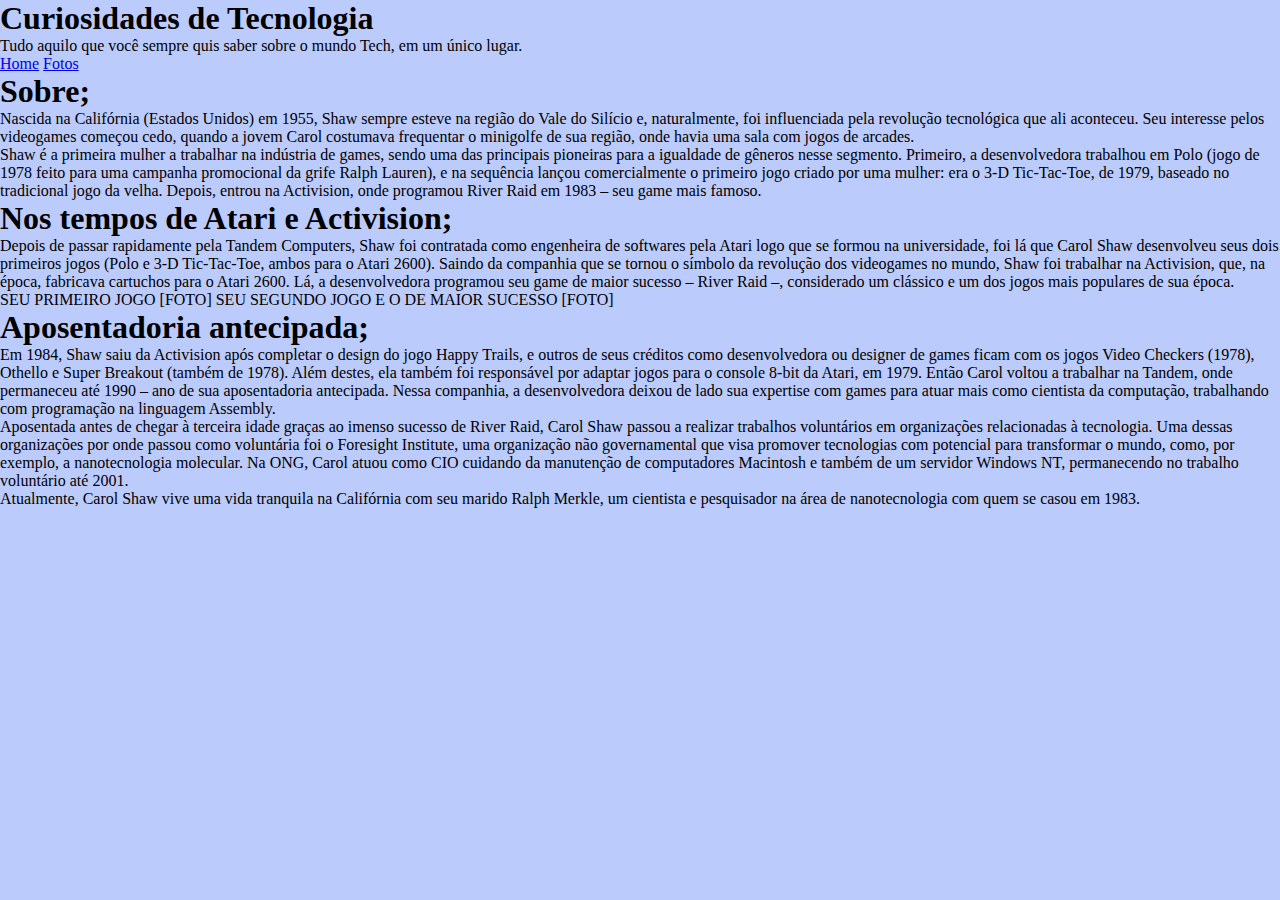
==== index.html @ d2bbf593 "primeiro commit" ====
<!DOCTYPE html>
<html lang="pt-br">

<head>
    <meta charset="UTF-8">
    <meta http-equiv="X-UA-Compatible" content="IE=edge">
    <meta name="viewport" content="width=device-width, initial-scale=1.0">
    <title>Carol Shaw</title>
    <link rel="stylesheet" href="style.css">
</head>

<body>
    <header>
        <h1>Curiosidades de Tecnologia</h1>
        <p>Tudo aquilo que você sempre quis saber sobre o mundo Tech, em um único lugar.</p>
    </header>
    <nav>
        <a href="#">Home</a>
        <a href="#">Fotos</a>
    </nav>
    <h1>Sobre;</h1>
    <p>Nascida na Califórnia (Estados Unidos) em 1955, Shaw sempre esteve na região do Vale do Silício e, naturalmente, foi influenciada pela revolução tecnológica que ali aconteceu. Seu interesse pelos videogames começou cedo, quando a jovem Carol costumava
        frequentar o minigolfe de sua região, onde havia uma sala com jogos de arcades.</p>
    <p>Shaw é a primeira mulher a trabalhar na indústria de games, sendo uma das principais pioneiras para a igualdade de gêneros nesse segmento. Primeiro, a desenvolvedora trabalhou em Polo (jogo de 1978 feito para uma campanha promocional da grife Ralph
        Lauren), e na sequência lançou comercialmente o primeiro jogo criado por uma mulher: era o 3-D Tic-Tac-Toe, de 1979, baseado no tradicional jogo da velha. Depois, entrou na Activision, onde programou River Raid em 1983 – seu game mais famoso.</p>
    <h1>Nos tempos de Atari e Activision;</h1>
    <p>Depois de passar rapidamente pela Tandem Computers, Shaw foi contratada como engenheira de softwares pela Atari logo que se formou na universidade, foi lá que Carol Shaw desenvolveu seus dois primeiros jogos (Polo e 3-D Tic-Tac-Toe, ambos para o Atari
        2600). Saindo da companhia que se tornou o símbolo da revolução dos videogames no mundo, Shaw foi trabalhar na Activision, que, na época, fabricava cartuchos para o Atari 2600. Lá, a desenvolvedora programou seu game de maior sucesso – River Raid
        –, considerado um clássico e um dos jogos mais populares de sua época.</p>

    <p>SEU PRIMEIRO JOGO [FOTO] SEU SEGUNDO JOGO E O DE MAIOR SUCESSO [FOTO]</p>

    <h1>Aposentadoria antecipada;</h1>
    <p>Em 1984, Shaw saiu da Activision após completar o design do jogo Happy Trails, e outros de seus créditos como desenvolvedora ou designer de games ficam com os jogos Video Checkers (1978), Othello e Super Breakout (também de 1978). Além destes, ela
        também foi responsável por adaptar jogos para o console 8-bit da Atari, em 1979. Então Carol voltou a trabalhar na Tandem, onde permaneceu até 1990 – ano de sua aposentadoria antecipada. Nessa companhia, a desenvolvedora deixou de lado sua expertise
        com games para atuar mais como cientista da computação, trabalhando com programação na linguagem Assembly.</p>
    <p>Aposentada antes de chegar à terceira idade graças ao imenso sucesso de River Raid, Carol Shaw passou a realizar trabalhos voluntários em organizações relacionadas à tecnologia. Uma dessas organizações por onde passou como voluntária foi o Foresight
        Institute, uma organização não governamental que visa promover tecnologias com potencial para transformar o mundo, como, por exemplo, a nanotecnologia molecular. Na ONG, Carol atuou como CIO cuidando da manutenção de computadores Macintosh e também
        de um servidor Windows NT, permanecendo no trabalho voluntário até 2001.</p>
    <p>Atualmente, Carol Shaw vive uma vida tranquila na Califórnia com seu marido Ralph Merkle, um cientista e pesquisador na área de nanotecnologia com quem se casou em 1983.</p>
</body>

</html>
---- style.css ----
@charset "UTF-8";

/*
#BBCBFC
#BADEFC
#71B48D
#72B5A2
#002445
*/

* {
    margin: 0px;
    padding: 0px;
}

:root {
    --cor0: #BBCBFC;
    --cor1: #BADEFC;
    --cor2: #71B48D;
    --cor3: #72B5A2;
    --cor4: #002445;
    --font-padrao: Arial, Verdana, Helvetica, sans-serif;
    --fonte-destaque: 'Bebas Neue', 'cursive';
}

body {
    background-color: var(--cor0);
}
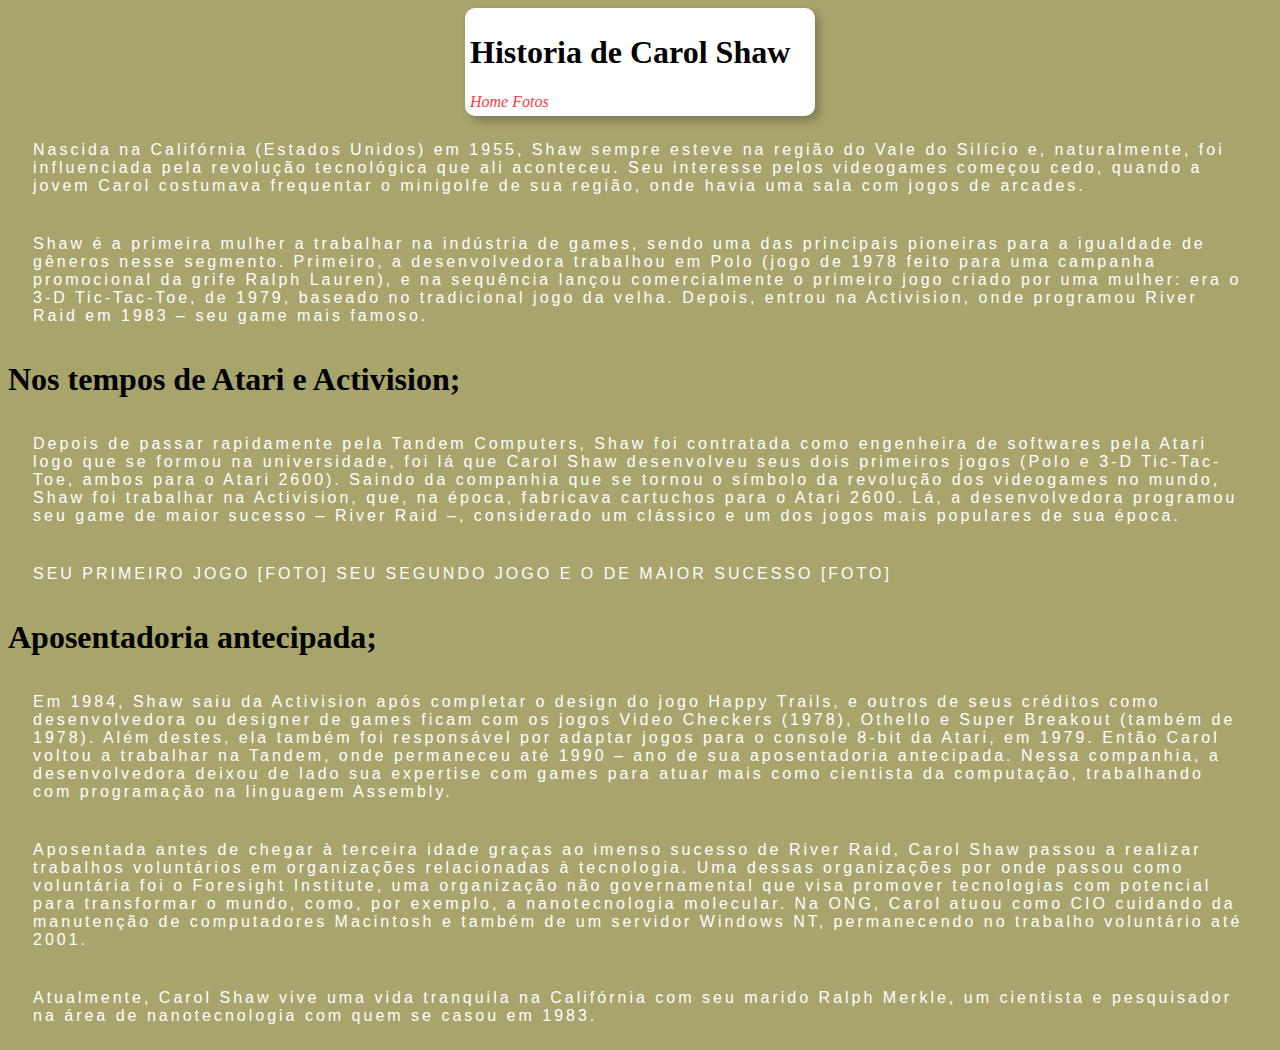
==== commit 31e95580: "css" ====
--- a/index.html
+++ b/index.html
@@ -10,19 +10,21 @@
 </head>
 
 <body>
-    <header>
-        <h1>Curiosidades de Tecnologia</h1>
-        <p>Tudo aquilo que você sempre quis saber sobre o mundo Tech, em um único lugar.</p>
-    </header>
-    <nav>
+    <div class="box">
+
+        <h1>Historia de Carol Shaw</h1>
         <a href="#">Home</a>
         <a href="#">Fotos</a>
-    </nav>
-    <h1>Sobre;</h1>
+
+    </div>
+
+
     <p>Nascida na Califórnia (Estados Unidos) em 1955, Shaw sempre esteve na região do Vale do Silício e, naturalmente, foi influenciada pela revolução tecnológica que ali aconteceu. Seu interesse pelos videogames começou cedo, quando a jovem Carol costumava
         frequentar o minigolfe de sua região, onde havia uma sala com jogos de arcades.</p>
+
     <p>Shaw é a primeira mulher a trabalhar na indústria de games, sendo uma das principais pioneiras para a igualdade de gêneros nesse segmento. Primeiro, a desenvolvedora trabalhou em Polo (jogo de 1978 feito para uma campanha promocional da grife Ralph
-        Lauren), e na sequência lançou comercialmente o primeiro jogo criado por uma mulher: era o 3-D Tic-Tac-Toe, de 1979, baseado no tradicional jogo da velha. Depois, entrou na Activision, onde programou River Raid em 1983 – seu game mais famoso.</p>
+        Lauren), e na sequência lançou comercialmente o primeiro jogo criado por uma mulher: era o 3-D Tic-Tac-Toe, de 1979, baseado no tradicional jogo da velha. Depois, entrou na Activision, onde programou River Raid em 1983 – seu game mais famoso.
+    </p>
     <h1>Nos tempos de Atari e Activision;</h1>
     <p>Depois de passar rapidamente pela Tandem Computers, Shaw foi contratada como engenheira de softwares pela Atari logo que se formou na universidade, foi lá que Carol Shaw desenvolveu seus dois primeiros jogos (Polo e 3-D Tic-Tac-Toe, ambos para o Atari
         2600). Saindo da companhia que se tornou o símbolo da revolução dos videogames no mundo, Shaw foi trabalhar na Activision, que, na época, fabricava cartuchos para o Atari 2600. Lá, a desenvolvedora programou seu game de maior sucesso – River Raid
--- a/style.css
+++ b/style.css
@@ -1,28 +1,28 @@
 @charset "UTF-8";
-
-/*
-#BBCBFC
-#BADEFC
-#71B48D
-#72B5A2
-#002445
-*/
-
-* {
-    margin: 0px;
-    padding: 0px;
+body {
+    background: rgb(167, 164, 108);
 }
 
-:root {
-    --cor0: #BBCBFC;
-    --cor1: #BADEFC;
-    --cor2: #71B48D;
-    --cor3: #72B5A2;
-    --cor4: #002445;
-    --font-padrao: Arial, Verdana, Helvetica, sans-serif;
-    --fonte-destaque: 'Bebas Neue', 'cursive';
+div {
+    background: white;
+    border-radius: 10px;
+    padding: 5px;
+    width: 340px;
+    margin: auto;
+    box-shadow: 5px 5px 10px rgba(0, 0, 0, 0.237);
 }
 
-body {
-    background-color: var(--cor0);
+.box>a {
+    font-style: italic;
+    color: rgba(242, 4, 4, 0.812);
+    text-decoration: none;
+}
+
+p {
+    font-family: Arial, Helvetica, sans-serif;
+    color: white;
+    font-size: 16px;
+    letter-spacing: 3px;
+    margin: 10px;
+    padding: 15px;
 }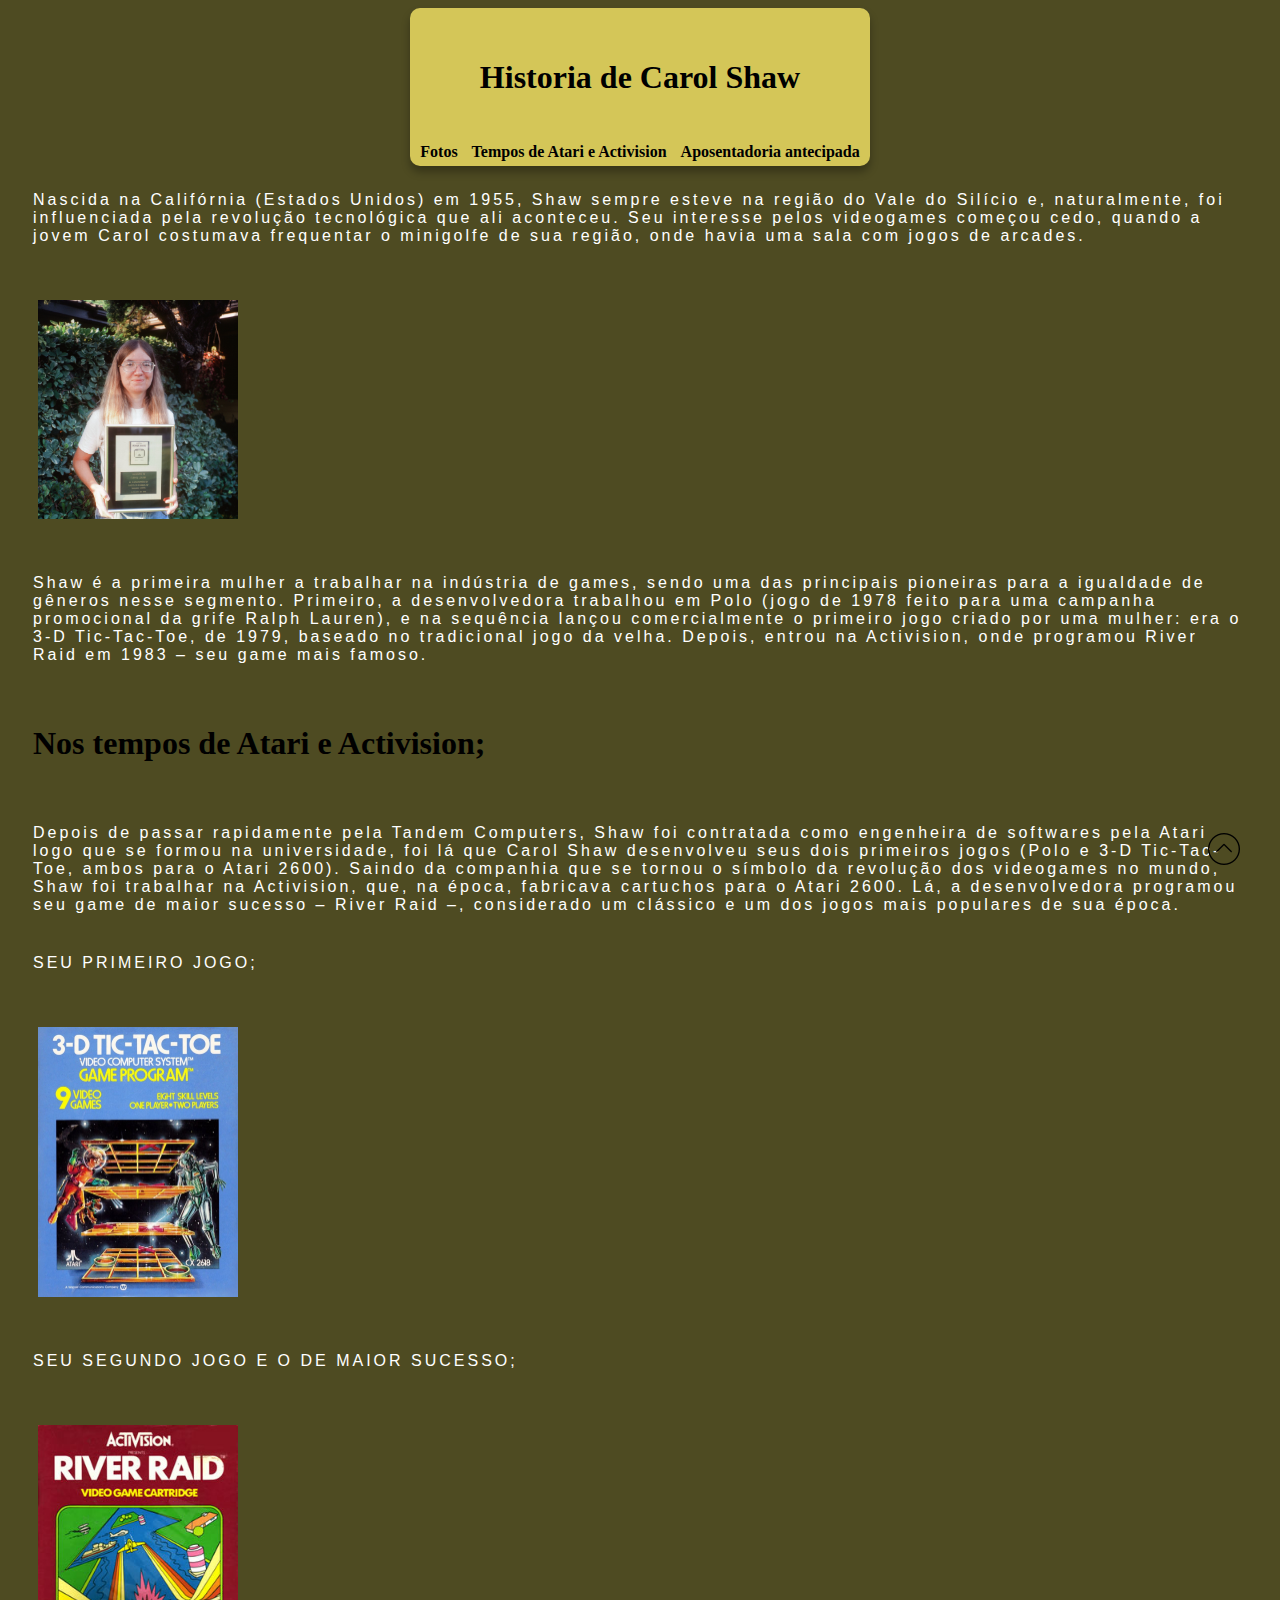
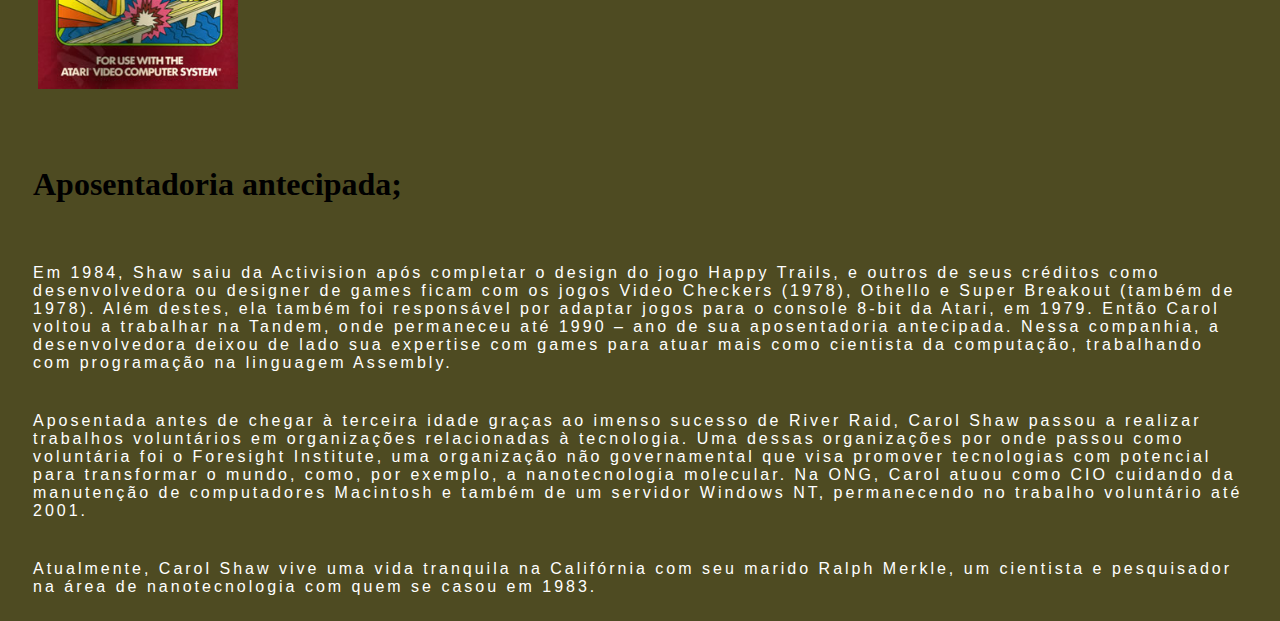
==== commit ab6150ac: "atualização.2" ====
--- a/index.html
+++ b/index.html
@@ -12,27 +12,33 @@
 <body>
     <div class="box">
 
-        <h1>Historia de Carol Shaw</h1>
-        <a href="#">Home</a>
-        <a href="#">Fotos</a>
+        <h1 id="topo">Historia de Carol Shaw</h1>
+        <a href="fotos.html">Fotos</a>
+        <a href="#taac">Tempos de Atari e Activision</a>
+        <a href="#apa">Aposentadoria antecipada</a>
+
 
     </div>
 
 
     <p>Nascida na Califórnia (Estados Unidos) em 1955, Shaw sempre esteve na região do Vale do Silício e, naturalmente, foi influenciada pela revolução tecnológica que ali aconteceu. Seu interesse pelos videogames começou cedo, quando a jovem Carol costumava
         frequentar o minigolfe de sua região, onde havia uma sala com jogos de arcades.</p>
-
-    <p>Shaw é a primeira mulher a trabalhar na indústria de games, sendo uma das principais pioneiras para a igualdade de gêneros nesse segmento. Primeiro, a desenvolvedora trabalhou em Polo (jogo de 1978 feito para uma campanha promocional da grife Ralph
+    <img src="IMAGENS/Carol_Shaw.jpg" alt="">
+    <p> Shaw é a primeira mulher a trabalhar na indústria de games, sendo uma das principais pioneiras para a igualdade de gêneros nesse segmento. Primeiro, a desenvolvedora trabalhou em Polo (jogo de 1978 feito para uma campanha promocional da grife Ralph
         Lauren), e na sequência lançou comercialmente o primeiro jogo criado por uma mulher: era o 3-D Tic-Tac-Toe, de 1979, baseado no tradicional jogo da velha. Depois, entrou na Activision, onde programou River Raid em 1983 – seu game mais famoso.
     </p>
-    <h1>Nos tempos de Atari e Activision;</h1>
+    <h1 id="taac">Nos tempos de Atari e Activision;</h1>
     <p>Depois de passar rapidamente pela Tandem Computers, Shaw foi contratada como engenheira de softwares pela Atari logo que se formou na universidade, foi lá que Carol Shaw desenvolveu seus dois primeiros jogos (Polo e 3-D Tic-Tac-Toe, ambos para o Atari
         2600). Saindo da companhia que se tornou o símbolo da revolução dos videogames no mundo, Shaw foi trabalhar na Activision, que, na época, fabricava cartuchos para o Atari 2600. Lá, a desenvolvedora programou seu game de maior sucesso – River Raid
         –, considerado um clássico e um dos jogos mais populares de sua época.</p>
 
-    <p>SEU PRIMEIRO JOGO [FOTO] SEU SEGUNDO JOGO E O DE MAIOR SUCESSO [FOTO]</p>
+    <p>SEU PRIMEIRO JOGO; </p>
+    <img src="IMAGENS/-d-tic-tac-toe-atari-.jpg" alt="Primeiro-Jogo">
 
-    <h1>Aposentadoria antecipada;</h1>
+    <p>SEU SEGUNDO JOGO E O DE MAIOR SUCESSO;</p>
+    <img src="IMAGENS/river-raid.jpg" alt="Segundo-Jogo">
+
+    <h1 id="apa">Aposentadoria antecipada;</h1>
     <p>Em 1984, Shaw saiu da Activision após completar o design do jogo Happy Trails, e outros de seus créditos como desenvolvedora ou designer de games ficam com os jogos Video Checkers (1978), Othello e Super Breakout (também de 1978). Além destes, ela
         também foi responsável por adaptar jogos para o console 8-bit da Atari, em 1979. Então Carol voltou a trabalhar na Tandem, onde permaneceu até 1990 – ano de sua aposentadoria antecipada. Nessa companhia, a desenvolvedora deixou de lado sua expertise
         com games para atuar mais como cientista da computação, trabalhando com programação na linguagem Assembly.</p>
@@ -40,6 +46,13 @@
         Institute, uma organização não governamental que visa promover tecnologias com potencial para transformar o mundo, como, por exemplo, a nanotecnologia molecular. Na ONG, Carol atuou como CIO cuidando da manutenção de computadores Macintosh e também
         de um servidor Windows NT, permanecendo no trabalho voluntário até 2001.</p>
     <p>Atualmente, Carol Shaw vive uma vida tranquila na Califórnia com seu marido Ralph Merkle, um cientista e pesquisador na área de nanotecnologia com quem se casou em 1983.</p>
+    <div id="top">
+        <a href="#topo">
+            <img src="acima.png">
+            <a></div>
 </body>
+<script>
+    alert('este site está em constante evolução-JV ')
+</script>
 
 </html>--- a/style.css
+++ b/style.css
@@ -1,21 +1,38 @@
 @charset "UTF-8";
-body {
-    background: rgb(167, 164, 108);
+html {
+    scroll-behavior: smooth;
 }
 
-div {
-    background: white;
+body {
+    background: rgb(78, 75, 34);
+}
+
+.box {
+    background: rgb(212, 198, 88);
+    padding: 5px;
+    width: 450px;
+    margin: auto;
     border-radius: 10px;
-    padding: 5px;
-    width: 340px;
-    margin: auto;
-    box-shadow: 5px 5px 10px rgba(0, 0, 0, 0.237);
+    box-shadow: 0px 6px 9px rgba(0, 0, 0, 0.304);
+    text-align: center;
 }
 
 .box>a {
-    font-style: italic;
-    color: rgba(242, 4, 4, 0.812);
+    color: black;
     text-decoration: none;
+    padding: 5px;
+    border-radius: 5px;
+    font-weight: bold;
+    transition-duration: .5s;
+}
+
+.box>a:hover {
+    background-color: rgba(233, 180, 68, 0.49);
+    color: rgb(252, 139, 0);
+}
+
+h1 {
+    padding: 25px;
 }
 
 p {
@@ -25,4 +42,20 @@
     letter-spacing: 3px;
     margin: 10px;
     padding: 15px;
+}
+
+img {
+    max-width: 200px;
+    display: block;
+    padding: 30px;
+}
+
+a>img {
+    max-width: 50px;
+}
+
+#top {
+    position: fixed;
+    right: 10px;
+    bottom: 5px;
 }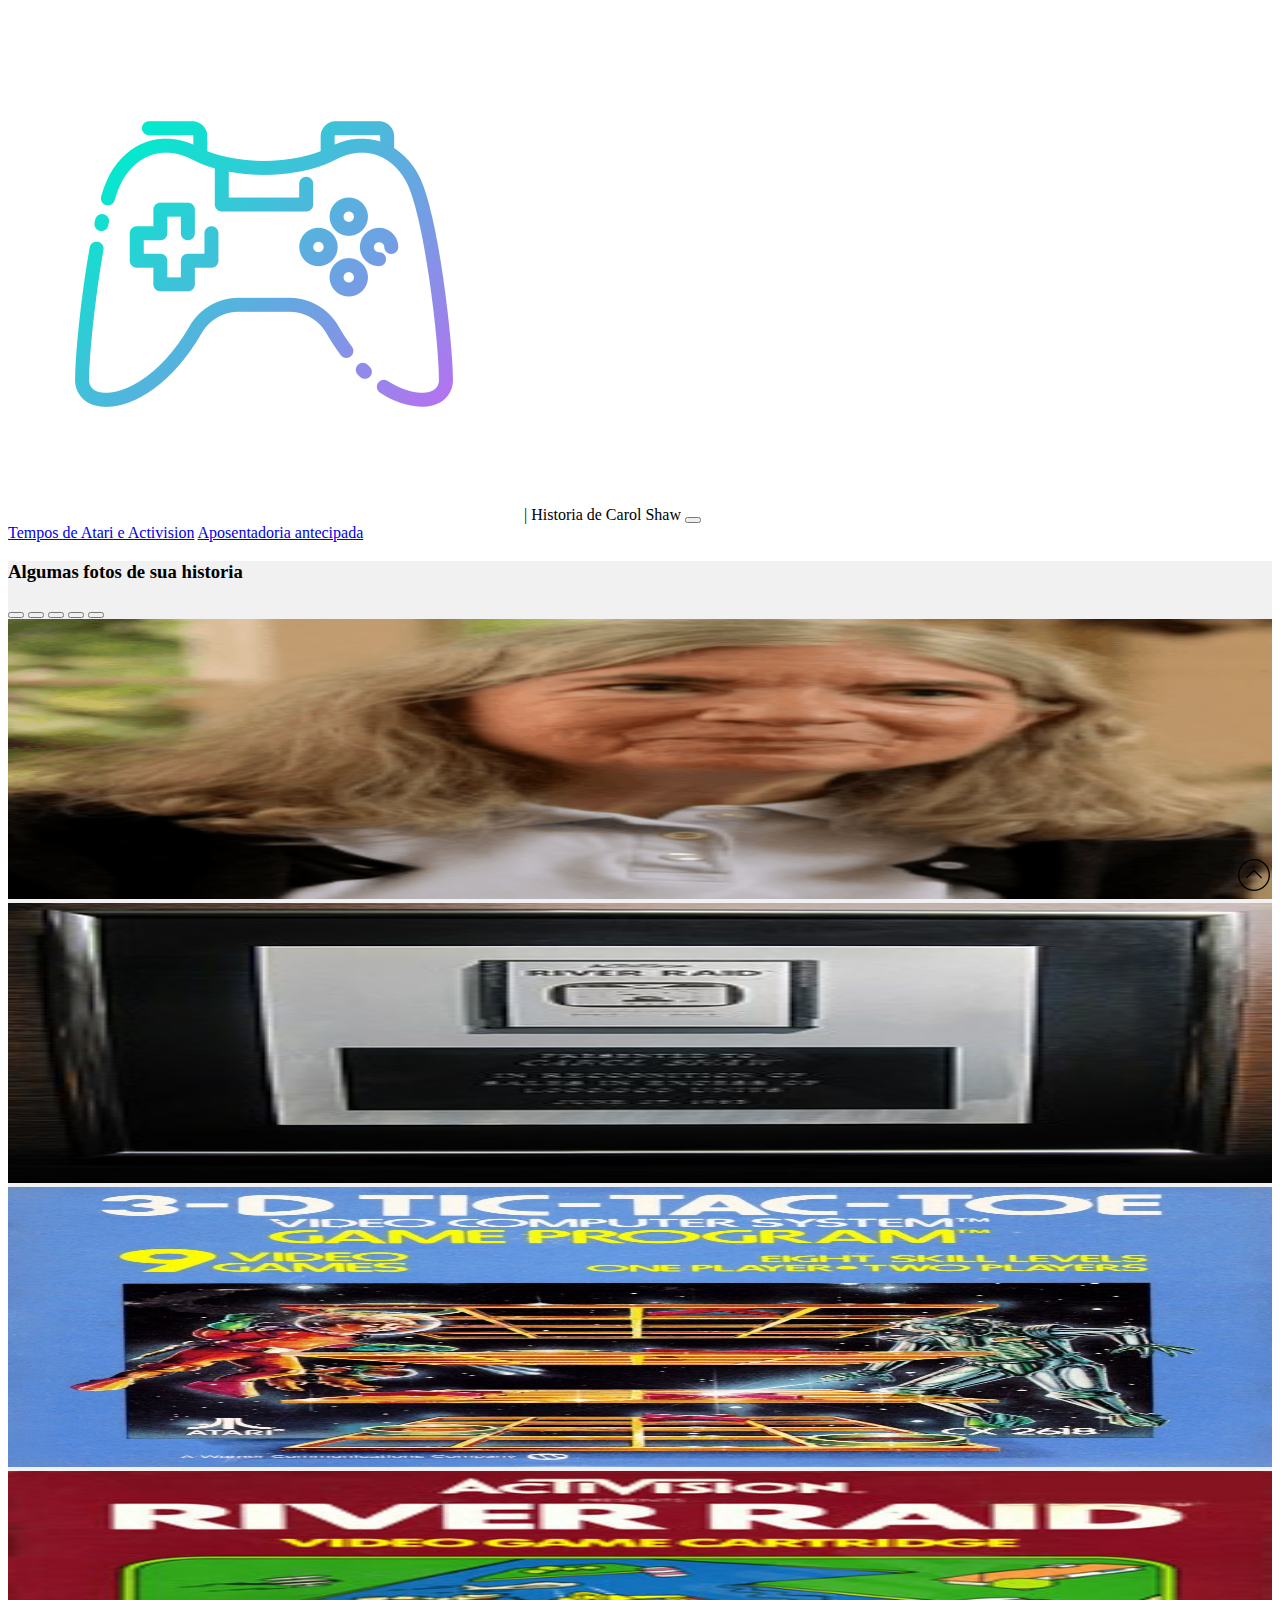
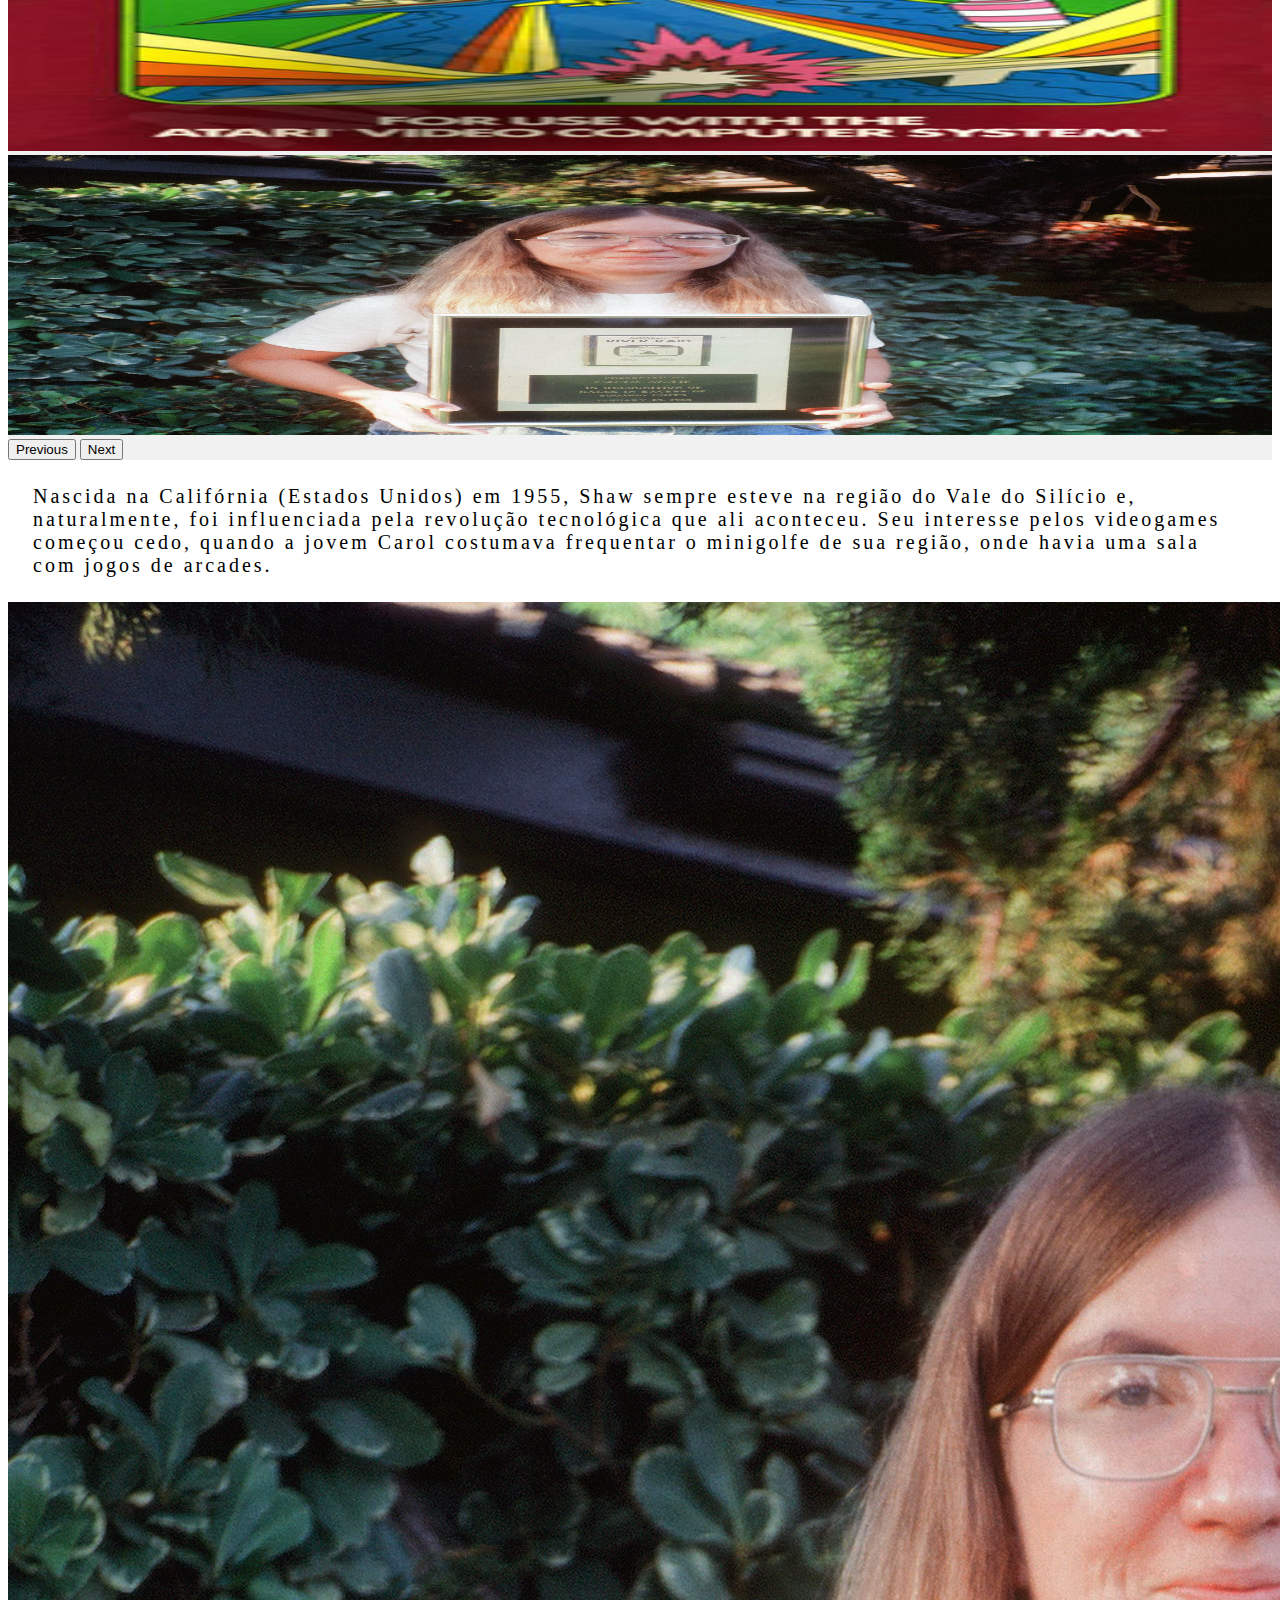
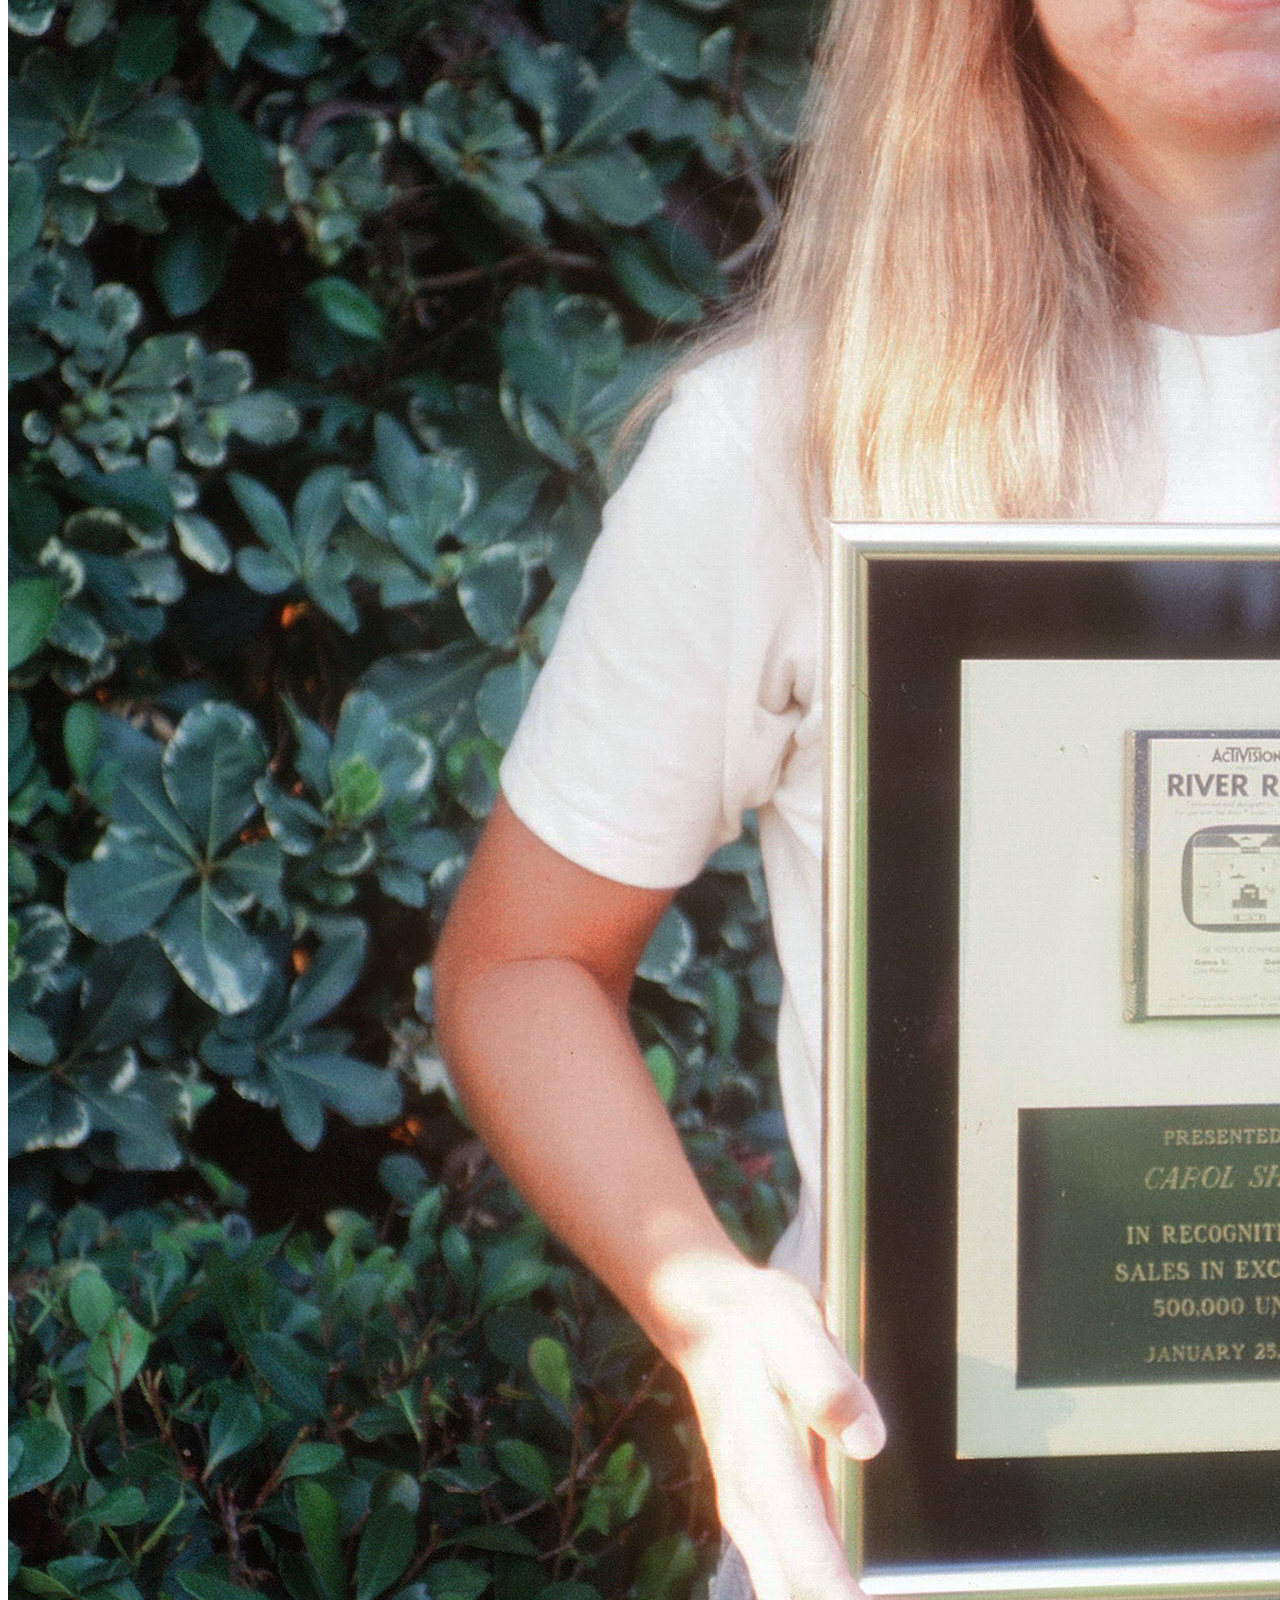
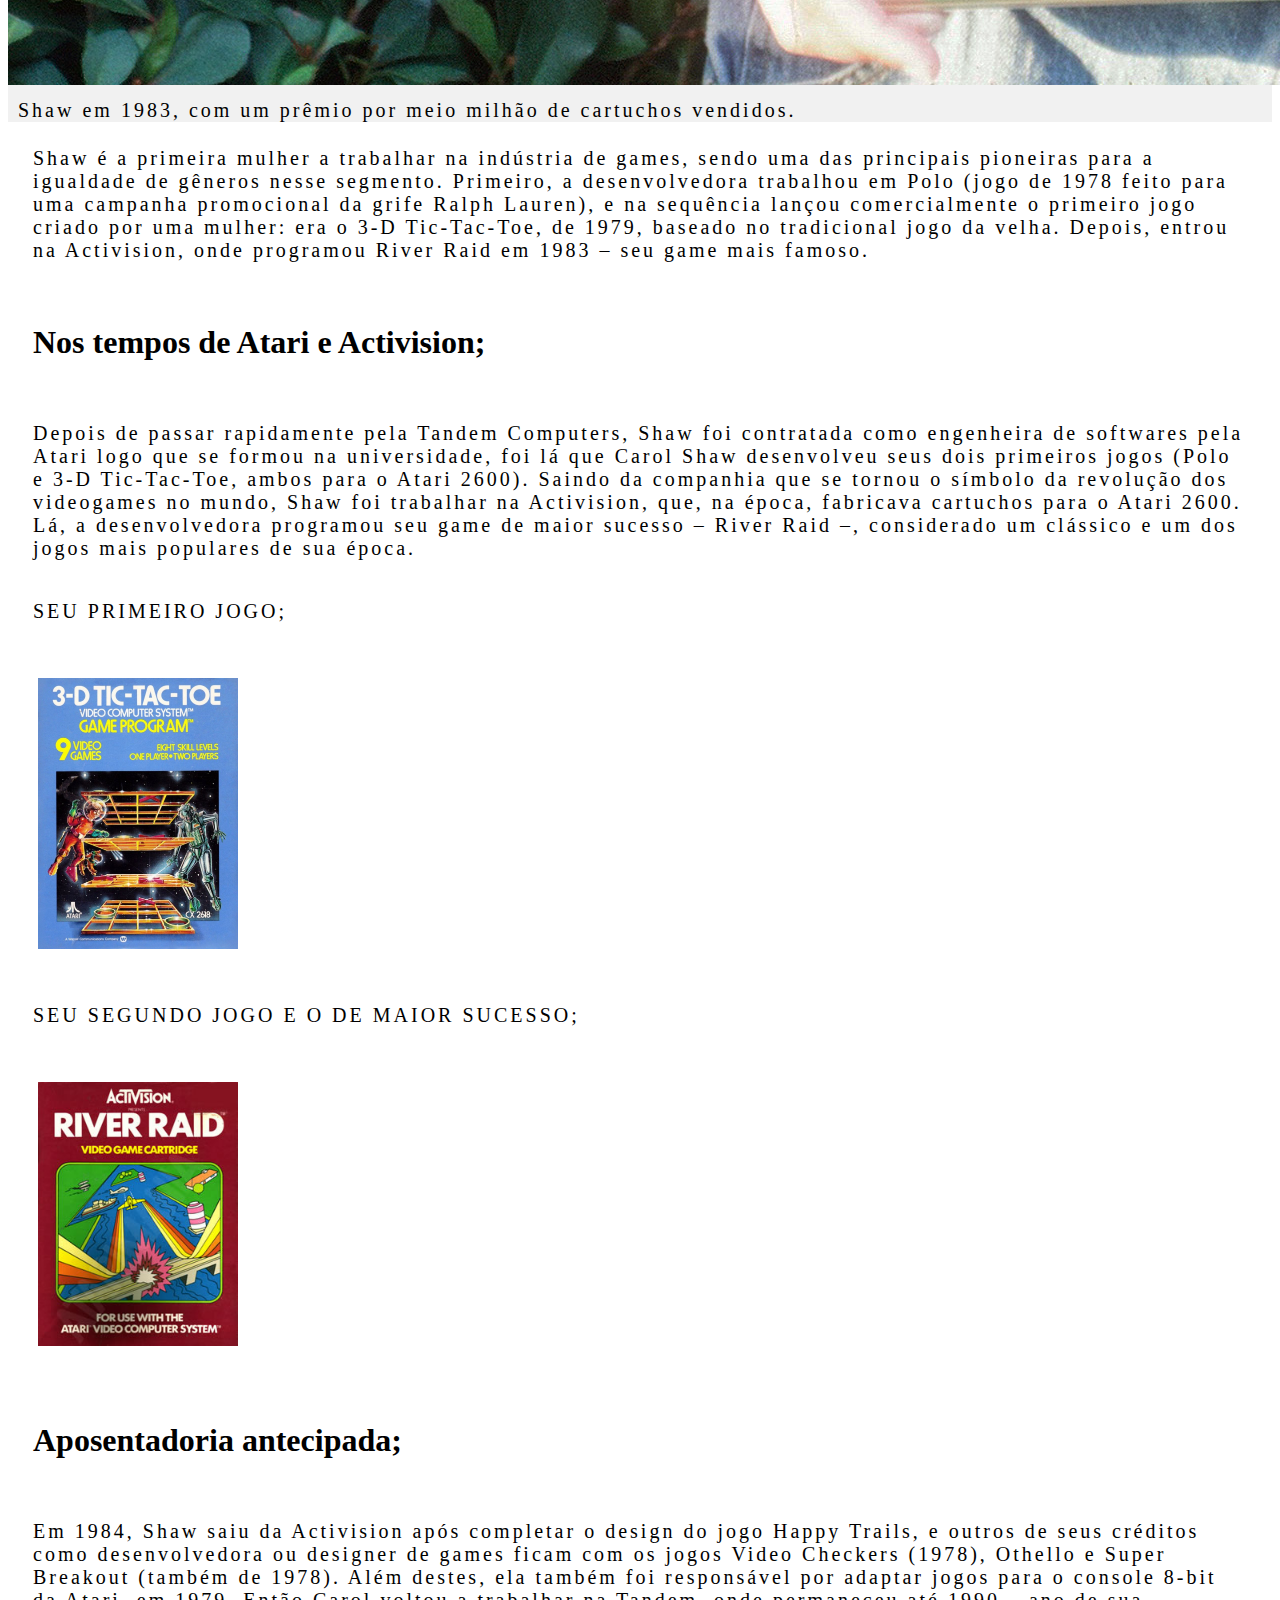
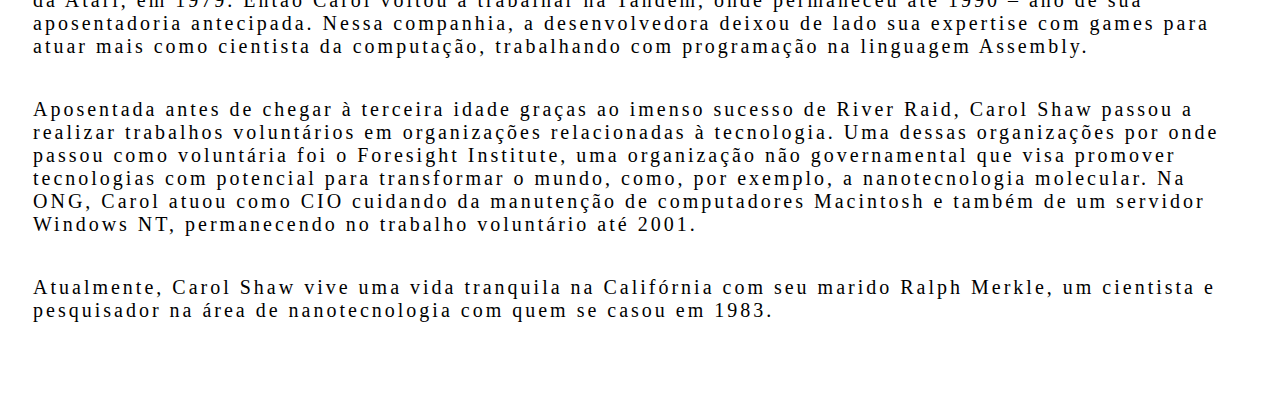
==== commit 6ea85951: "versão 2.0" ====
--- a/index.html
+++ b/index.html
@@ -5,27 +5,79 @@
     <meta charset="UTF-8">
     <meta http-equiv="X-UA-Compatible" content="IE=edge">
     <meta name="viewport" content="width=device-width, initial-scale=1.0">
+    <link rel="icon" type="image/png" sizes="16x16"  href="IMAGENS/favicon-16x16.png">
     <title>Carol Shaw</title>
+    <link href="https://cdn.jsdelivr.net/npm/bootstrap@5.3.0/dist/css/bootstrap.min.css" rel="stylesheet" integrity="sha384-9ndCyUaIbzAi2FUVXJi0CjmCapSmO7SnpJef0486qhLnuZ2cdeRhO02iuK6FUUVM" crossorigin="anonymous">
     <link rel="stylesheet" href="style.css">
 </head>
 
 <body>
-    <div class="box">
+    <nav class="navbar navbar-expand-lg bg-black navbar-dark">
+        <div class="container-fluid">
+          <a class="navbar-brand d-block" id="topo"><img class="col-1" src="IMAGENS/controle.png" alt=""> | Historia de Carol Shaw</a>
+          <button class="navbar-toggler" type="button" data-bs-toggle="collapse" data-bs-target="#navbarNavAltMarkup" aria-controls="navbarNavAltMarkup" aria-expanded="false" aria-label="Toggle navigation">
+            <span class="navbar-toggler-icon"></span>
+          </button>
+          <div class="collapse navbar-collapse" id="navbarNavAltMarkup">
+            <div class="navbar-nav">
+              <a class="nav-link" href="#taac">Tempos de Atari e Activision</a>
+              <a class="nav-link" href="#apa">Aposentadoria antecipada</a>
+            
+            </div>
+          </div>
+        </div>
+      </nav>
+    
 
-        <h1 id="topo">Historia de Carol Shaw</h1>
-        <a href="fotos.html">Fotos</a>
-        <a href="#taac">Tempos de Atari e Activision</a>
-        <a href="#apa">Aposentadoria antecipada</a>
-
-
+<div class="carousel row mx-auto container borda-fundo text-center justify-content-center">
+    <h3 class="d-none d-md-block d-xl-block">Algumas fotos de sua historia</h3>
+    <div class="d-none d-md-block d-xl-block col-3">
+        <div id="carouselExampleIndicators" class="carousel slide">
+            <div class="carousel-indicators">
+            <button type="button" data-bs-target="#carouselExampleIndicators" data-bs-slide-to="0" class="active" aria-current="true" aria-label="Slide 1"></button>
+            <button type="button" data-bs-target="#carouselExampleIndicators" data-bs-slide-to="1" aria-label="Slide 2"></button>
+            <button type="button" data-bs-target="#carouselExampleIndicators" data-bs-slide-to="2" aria-label="Slide 3"></button>
+            <button type="button" data-bs-target="#carouselExampleIndicators" data-bs-slide-to="3" aria-label="Slide 4"></button>
+            <button type="button" data-bs-target="#carouselExampleIndicators" data-bs-slide-to="4" aria-label="Slide 5"></button>
+            </div>
+            
+            <div class="carousel-inner">
+            <div class="carousel-item active">
+                <img src="IMAGENS/carolpic.png" class="d-block img-fluid rounded " alt="...">
+            </div>
+            <div class="carousel-item">
+                <img src="IMAGENS/220px-Platinum_River_Raid_Cartridge.jpg" class="d-block img-fluid rounded " alt="...">
+            </div>
+            <div class="carousel-item">
+                <img src="IMAGENS/-d-tic-tac-toe-atari-.jpg" class="d-block img-fluid rounded " alt="...">
+            </div>
+            <div class="carousel-item">
+                <img src="IMAGENS/river-raid.jpg" class="d-block img-fluid rounded " alt="...">
+            </div>
+            <div class="carousel-item">
+                <img src="IMAGENS/Carol_Shaw.jpg" class="d-block img-fluid rounded  " alt="...">
+            </div>
+            </div>
+            <button class="carousel-control-prev" type="button" data-bs-target="#carouselExampleIndicators" data-bs-slide="prev">
+            <span class="carousel-control-prev-icon" aria-hidden="true"></span>
+            <span class="visually-hidden">Previous</span>
+            </button>
+            <button class="carousel-control-next" type="button" data-bs-target="#carouselExampleIndicators" data-bs-slide="next">
+            <span class="carousel-control-next-icon" aria-hidden="true"></span>
+            <span class="visually-hidden">Next</span>
+            </button>
+        </div>
     </div>
-
-
-    <p>Nascida na Califórnia (Estados Unidos) em 1955, Shaw sempre esteve na região do Vale do Silício e, naturalmente, foi influenciada pela revolução tecnológica que ali aconteceu. Seu interesse pelos videogames começou cedo, quando a jovem Carol costumava
+</div>
+<div class="container">
+    <p >Nascida na Califórnia (Estados Unidos) em 1955, Shaw sempre esteve na região do Vale do Silício e, naturalmente, foi influenciada pela revolução tecnológica que ali aconteceu. Seu interesse pelos videogames começou cedo, quando a jovem Carol costumava
         frequentar o minigolfe de sua região, onde havia uma sala com jogos de arcades.</p>
-    <img src="IMAGENS/Carol_Shaw.jpg" alt="">
+    <div class="borda-fundo text-center">
+        <img class="rounded-3 col-4 pt-1"src="IMAGENS/Carol_Shaw.jpg" alt="">
+        <p class="pb-1">Shaw em 1983, com um prêmio por meio milhão de cartuchos vendidos.</p>
+    </div>
     <p> Shaw é a primeira mulher a trabalhar na indústria de games, sendo uma das principais pioneiras para a igualdade de gêneros nesse segmento. Primeiro, a desenvolvedora trabalhou em Polo (jogo de 1978 feito para uma campanha promocional da grife Ralph
-        Lauren), e na sequência lançou comercialmente o primeiro jogo criado por uma mulher: era o 3-D Tic-Tac-Toe, de 1979, baseado no tradicional jogo da velha. Depois, entrou na Activision, onde programou River Raid em 1983 – seu game mais famoso.
+    Lauren), e na sequência lançou comercialmente o primeiro jogo criado por uma mulher: era o 3-D Tic-Tac-Toe, de 1979, baseado no tradicional jogo da velha. Depois, entrou na Activision, onde programou River Raid em 1983 – seu game mais famoso.
     </p>
     <h1 id="taac">Nos tempos de Atari e Activision;</h1>
     <p>Depois de passar rapidamente pela Tandem Computers, Shaw foi contratada como engenheira de softwares pela Atari logo que se formou na universidade, foi lá que Carol Shaw desenvolveu seus dois primeiros jogos (Polo e 3-D Tic-Tac-Toe, ambos para o Atari
@@ -33,10 +85,10 @@
         –, considerado um clássico e um dos jogos mais populares de sua época.</p>
 
     <p>SEU PRIMEIRO JOGO; </p>
-    <img src="IMAGENS/-d-tic-tac-toe-atari-.jpg" alt="Primeiro-Jogo">
+    <img class="imgBody" src="IMAGENS/-d-tic-tac-toe-atari-.jpg" alt="Primeiro-Jogo">
 
     <p>SEU SEGUNDO JOGO E O DE MAIOR SUCESSO;</p>
-    <img src="IMAGENS/river-raid.jpg" alt="Segundo-Jogo">
+    <img class="imgBody" src="IMAGENS/river-raid.jpg" alt="Segundo-Jogo">
 
     <h1 id="apa">Aposentadoria antecipada;</h1>
     <p>Em 1984, Shaw saiu da Activision após completar o design do jogo Happy Trails, e outros de seus créditos como desenvolvedora ou designer de games ficam com os jogos Video Checkers (1978), Othello e Super Breakout (também de 1978). Além destes, ela
@@ -46,13 +98,22 @@
         Institute, uma organização não governamental que visa promover tecnologias com potencial para transformar o mundo, como, por exemplo, a nanotecnologia molecular. Na ONG, Carol atuou como CIO cuidando da manutenção de computadores Macintosh e também
         de um servidor Windows NT, permanecendo no trabalho voluntário até 2001.</p>
     <p>Atualmente, Carol Shaw vive uma vida tranquila na Califórnia com seu marido Ralph Merkle, um cientista e pesquisador na área de nanotecnologia com quem se casou em 1983.</p>
+</div>
     <div id="top">
         <a href="#topo">
-            <img src="acima.png">
+            <img src="IMAGENS/acima.png" class="img-fluid">
             <a></div>
+    <footer class="text-center bg-black">
+        <p class="py-3">Todos os direitos reservados a Julia Vargas &copy;2022| Site somente para uso como Portfólio</p>
+    </footer>
+
+    <script src="https://cdn.jsdelivr.net/npm/bootstrap@5.3.0/dist/js/bootstrap.bundle.min.js" integrity="sha384-geWF76RCwLtnZ8qwWowPQNguL3RmwHVBC9FhGdlKrxdiJJigb/j/68SIy3Te4Bkz" crossorigin="anonymous"></script>
+
 </body>
-<script>
-    alert('este site está em constante evolução-JV ')
-</script>
+
+
+<!--<script>
+alert('este site está em constante evolução-JV ')
+</script>-->
 
 </html>--- a/style.css
+++ b/style.css
@@ -1,61 +1,54 @@
 @charset "UTF-8";
+
 html {
     scroll-behavior: smooth;
 }
-
-body {
-    background: rgb(78, 75, 34);
+.borda-fundo{
+    background-color:#f1f1f1;
+  
+}
+.borda-fundo > p{
+  padding: 0;
 }
 
-.box {
-    background: rgb(212, 198, 88);
-    padding: 5px;
-    width: 450px;
-    margin: auto;
-    border-radius: 10px;
-    box-shadow: 0px 6px 9px rgba(0, 0, 0, 0.304);
-    text-align: center;
-}
-
-.box>a {
-    color: black;
-    text-decoration: none;
-    padding: 5px;
-    border-radius: 5px;
-    font-weight: bold;
-    transition-duration: .5s;
-}
-
-.box>a:hover {
-    background-color: rgba(233, 180, 68, 0.49);
-    color: rgb(252, 139, 0);
+.carousel > .carousel-inner > .carousel-item > img{
+    height:280px;
+    width:100%;
 }
 
 h1 {
     padding: 25px;
 }
 
-p {
-    font-family: Arial, Helvetica, sans-serif;
-    color: white;
-    font-size: 16px;
+p {  
+    font-size: 20px;
     letter-spacing: 3px;
     margin: 10px;
     padding: 15px;
 }
 
-img {
+.imgBody {
     max-width: 200px;
     display: block;
     padding: 30px;
 }
 
-a>img {
+a>.imgBody {
     max-width: 50px;
+}
+
+#logo{
+    max-width: 133px;
+    max-height: 33px;
+    display: block;
 }
 
 #top {
     position: fixed;
     right: 10px;
     bottom: 5px;
-}+}
+footer{
+    color:white;
+}
+
